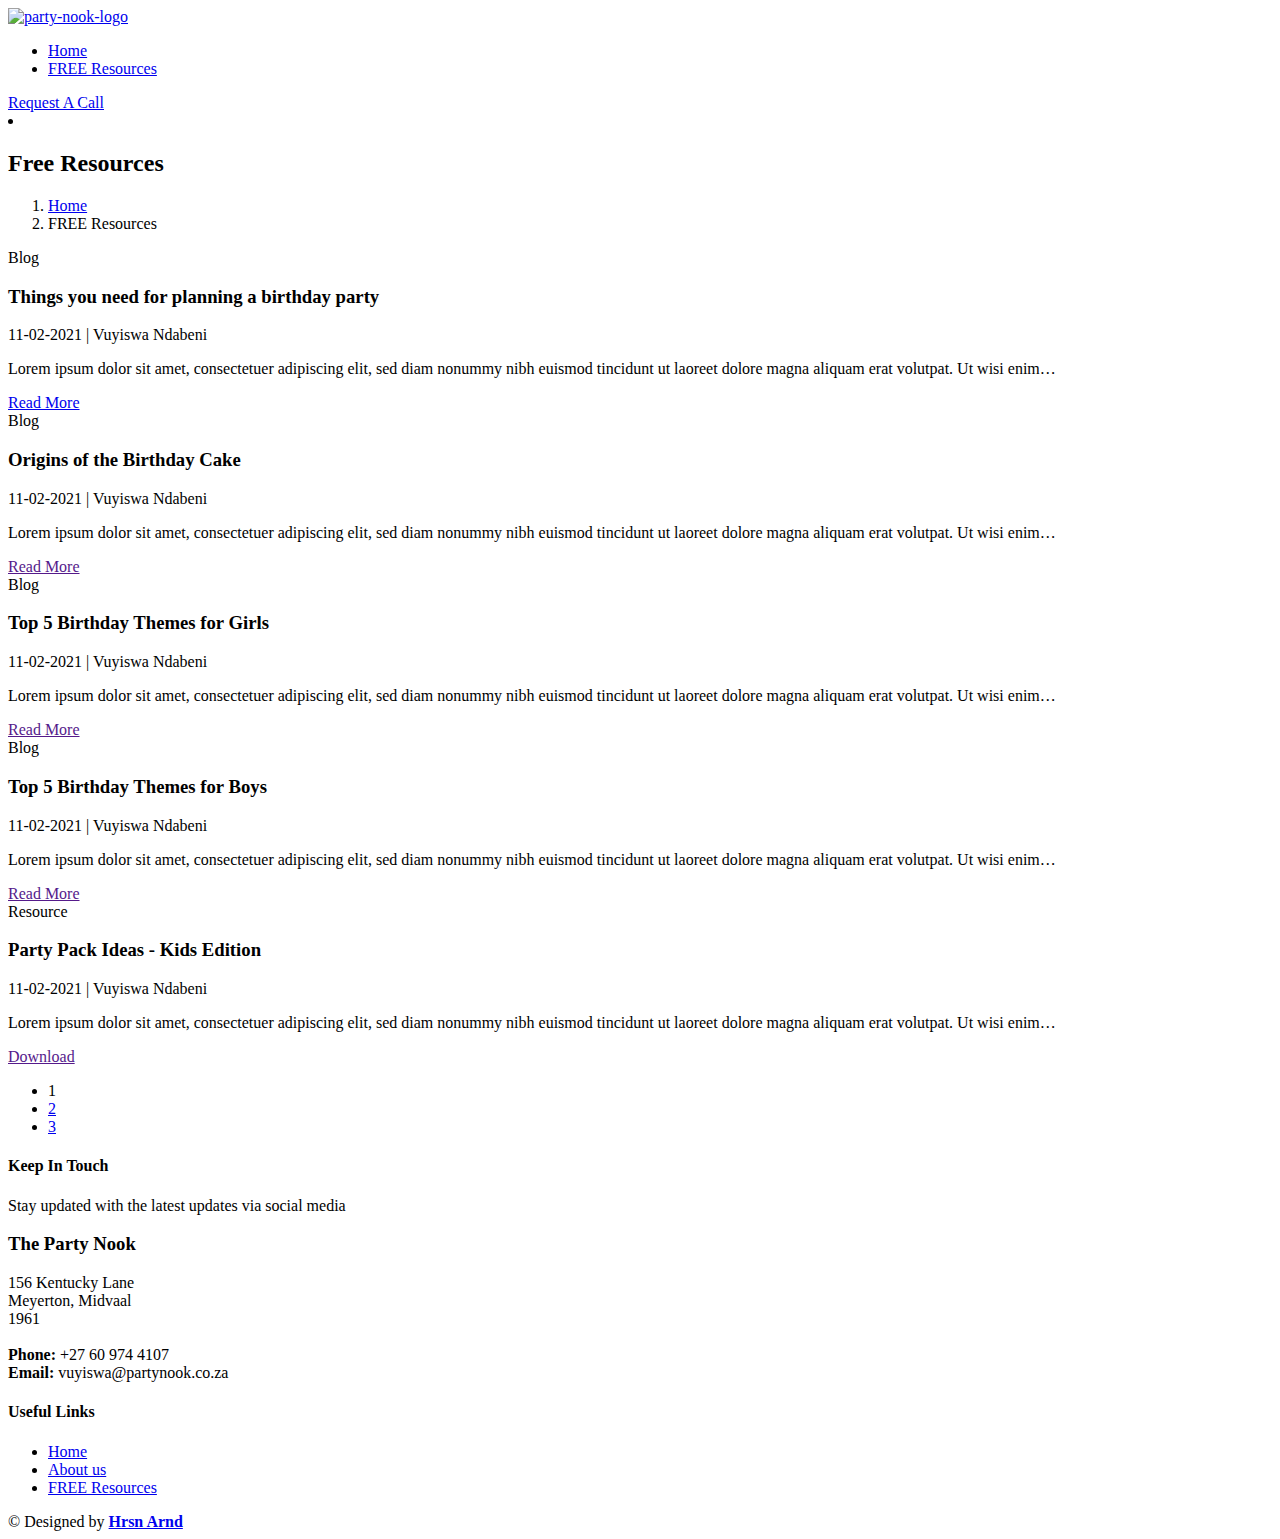
==== free-resources.html @ ce82c3cd "Add files via upload" ====
<!DOCTYPE html>
<html lang="en">

<head>
  <meta charset="utf-8">
  <meta content="width=device-width, initial-scale=1.0" name="viewport">

  <title>The Party Nook- FREE Resources</title>
  <meta name="description" content="Party planning that turns those special events into fun, beautiful and unforgettable memories">

  <!-- Favicons -->
  <link href="assets/img/favicon.ico" rel="icon">
  <link href="assets/img/apple-touch-icon.png" rel="apple-touch-icon">

  <!-- Google Fonts -->
  <link rel="preconnect" href="https://fonts.gstatic.com">
  <link href="https://fonts.googleapis.com/css2?family=Josefin+Sans:wght@400;500;700&family=Dancing+Script:wght@700&family=Pacifico:wght@400&family=Roboto:wght@500;700&display=swap" rel="stylesheet">
  <!-- Vendor CSS Files -->
  <link href="assets/vendor/bootstrap/css/bootstrap.min.css" rel="stylesheet">
  <link href="assets/vendor/icofont/icofont.min.css" rel="stylesheet">
  <link href="assets/vendor/boxicons/css/boxicons.min.css" rel="stylesheet">
  <link href="assets/vendor/remixicon/remixicon.css" rel="stylesheet">
  <link href="assets/vendor/venobox/venobox.css" rel="stylesheet">
  <link href="assets/vendor/owl.carousel/assets/owl.carousel.min.css" rel="stylesheet">
  <link href="assets/vendor/aos/aos.css" rel="stylesheet">

  <!-- Main CSS File -->
  <link href="assets/css/style.css" rel="stylesheet">
  <link href="assets/css/free-resources.css" rel="stylesheet">

  <!-- =======================================================
  * Author: Hrsn Arnd - Marketing Agency
  * Author site: https://hrsnarnd.co.za
  ======================================================== -->
</head>

<body>

  <!-- ======= Header ======= -->
  <header id="header" class="fixed-top ">
    <div class="container d-flex align-items-center">

      <!-- Logo -->
      <a href="free-resources.html" class="logo mr-auto"><img src="assets/img/logo.png" alt="party-nook-logo" class="img-fluid"></a>

      <nav class="nav-menu d-none d-lg-block">
        <ul>
          <li class="active"><a href="free-resources.html">Home</a></li>
          <li><a href="#about">FREE Resources</a></li>
          <!-- <li><a href="#portfolio">Portfolio</a></li> -->

        </ul>
      </nav><!-- .nav-menu -->

      <a href="#contact" class="get-started-btn scrollto">Request A Call</a>

    </div>
  </header><!-- End Header -->

  <main id="main" style="display: inline list-item">

    <!-- ======= Breadcrumbs ======= -->
    <section id="breadcrumbs" class="breadcrumbs">
      <div class="container">

        <h2>Free Resources</h2>
        <ol>
          <li><a href="index.html">Home</a></li>
          <li>FREE Resources</li>
        </ol>

      </div>
    </section><!-- End Breadcrumbs -->

    <section class="inner-page">

      <div class="container">

        <div class="row">

          <article class="post col-10 col-lg-9 p-3 p-lg-5" data-aos="zoom-in" data-aos-delay="100">
            <span class="label col-8">Blog</span>
            <div class="post-header col-lg-8">
              <div class="post-title">
                <h3>Things you need for planning a birthday party</h3>
              </div>
              <div class="post-meta">
                <span class="post-date">11-02-2021</span>
                |
                <span class="post-author">Vuyiswa Ndabeni</span>
              </div>
            </div>
            <div class="post-snippet mt-3 col-lg-10">
              <p>Lorem ipsum dolor sit amet, consectetuer adipiscing elit, sed diam nonummy nibh euismod tincidunt ut laoreet dolore magna aliquam erat volutpat. Ut wisi enim…</p>
            </div>
            <div class="col-lg-5 mt-5 read-more-btn-container">
              <a class="read-more-btn align-middle" href="blog.html">Read More</a>
            </div>
          </article>

          <article class="post col-10 col-lg-9 p-3 p-lg-5 mt-5" data-aos="zoom-in" data-aos-delay="100">
            <span class="label col-8">Blog</span>
            <div class="post-header col-lg-8">
              <div class="post-title">
                <h3>Origins of the Birthday Cake</h3>
              </div>
              <div class="post-meta">
                <span class="post-date">11-02-2021</span>
                |
                <span class="post-author">Vuyiswa Ndabeni</span>
              </div>
            </div>
            <div class="post-snippet mt-3 col-lg-10">
              <p>Lorem ipsum dolor sit amet, consectetuer adipiscing elit, sed diam nonummy nibh euismod tincidunt ut laoreet dolore magna aliquam erat volutpat. Ut wisi enim…</p>
            </div>
            <div class="col-lg-5 mt-5 read-more-btn-container">
              <a class="read-more-btn align-middle" href="">Read More</a>
            </div>
          </article>

          <article class="post col-10 col-lg-9 p-3 p-lg-5 mt-5" data-aos="zoom-in" data-aos-delay="100">
            <span class="label col-8">Blog</span>
            <div class="post-header col-lg-8">
              <div class="post-title">
                <h3>Top 5 Birthday Themes for Girls</h3>
              </div>
              <div class="post-meta">
                <span class="post-date">11-02-2021</span>
                |
                <span class="post-author">Vuyiswa Ndabeni</span>
              </div>
            </div>
            <div class="post-snippet mt-3 col-lg-10">
              <p>Lorem ipsum dolor sit amet, consectetuer adipiscing elit, sed diam nonummy nibh euismod tincidunt ut laoreet dolore magna aliquam erat volutpat. Ut wisi enim…</p>
            </div>
            <div class="col-lg-5 mt-5 read-more-btn-container">
              <a class="read-more-btn align-middle" href="">Read More</a>
            </div>
          </article>

          <article class="post col-10 col-lg-9 p-3 p-lg-5 mt-5" data-aos="zoom-in" data-aos-delay="100">
            <span class="label col-8">Blog</span>
            <div class="post-header col-lg-8">
              <div class="post-title">
                <h3>Top 5 Birthday Themes for Boys</h3>
              </div>
              <div class="post-meta">
                <span class="post-date">11-02-2021</span>
                |
                <span class="post-author">Vuyiswa Ndabeni</span>
              </div>
            </div>
            <div class="post-snippet mt-3 col-lg-10">
              <p>Lorem ipsum dolor sit amet, consectetuer adipiscing elit, sed diam nonummy nibh euismod tincidunt ut laoreet dolore magna aliquam erat volutpat. Ut wisi enim…</p>
            </div>
            <div class="col-lg-5 mt-5 read-more-btn-container">
              <a class="read-more-btn align-middle" href="">Read More</a>
            </div>
          </article>

          <article class="post col-10 col-lg-9 p-3 p-lg-5 mt-5" data-aos="zoom-in" data-aos-delay="100">
            <span class="label col-8">Resource</span>
            <div class="post-header col-lg-8">
              <div class="post-title">
                <h3>Party Pack Ideas - Kids Edition</h3>
              </div>
              <div class="post-meta">
                <span class="post-date">11-02-2021</span>
                |
                <span class="post-author">Vuyiswa Ndabeni</span>
              </div>
            </div>
            <div class="post-snippet mt-3 col-lg-10">
              <p>Lorem ipsum dolor sit amet, consectetuer adipiscing elit, sed diam nonummy nibh euismod tincidunt ut laoreet dolore magna aliquam erat volutpat. Ut wisi enim…</p>
            </div>
            <div class="col-lg-5 mt-5 read-more-btn-container">
              <a class="read-more-btn align-middle" href="">Download</a>
            </div>
          </article>

          <div class="col-10 col-lg-9 p-3 p-lg-5 mt-5">
            <nav aria-label="Page Navigation">
              <ul class="pagination pagination-lg justify-content-center">
                <li class="page-item active" aria-current="page">
                  <span class="page-link">1</span>
                </li>
                <li class="page-item"><a class="page-link" href="#">2</a></li>
                <li class="page-item"><a class="page-link" href="#">3</a></li>
              </ul>
            </nav>
          </div>

        </div>

      </div>

    </section>

  </main><!-- End #main -->

  <!-- ======= Footer ======= -->
  <footer id="footer">

    <div class="footer-social-links">
      <div class="container">
        <div class="row justify-content-center">
          <div class="col-lg-6">
            <h4>Keep In Touch</h4>
            <p>Stay updated with the latest updates via social media</p>
            <div class="social-links mt-3">
              <a href="#" class="facebook"><i class="bx bxl-facebook"></i></a>
              <a href="#" class="instagram"><i class="bx bxl-instagram"></i></a>
            </div>
          </div>
        </div>
      </div>
    </div>

    <div class="footer-top">
      <div class="container">
        <div class="row">

          <div class="col-lg-3 col-md-6 footer-contact">
            <h3>The Party Nook</h3>
            <p>
              156 Kentucky Lane<br>
              Meyerton, Midvaal<br>
              1961 <br><br>
              <strong>Phone:</strong> +27 60 974 4107<br>
              <strong>Email:</strong> vuyiswa@partynook.co.za<br>
            </p>
          </div>

          <div class="col-lg-3 col-md-6 footer-links">
            <h4>Useful Links</h4>
            <ul>
              <li><i class="bx bx-chevron-right"></i> <a href="#">Home</a></li>
              <li><i class="bx bx-chevron-right"></i> <a href="#">About us</a></li>
              <li><i class="bx bx-chevron-right"></i> <a href="#">FREE Resources</a></li>
            </ul>
          </div>

        </div>
      </div>
    </div>

    <div class="container footer-bottom clearfix">
      <div class="copyright">
        &copy; Designed by <strong><a href="https://hrsnarnd.co.za/">Hrsn Arnd</a></strong>
      </div>
    </div>
  </footer><!-- End Footer -->

  <a href="#" class="back-to-top"><i class="ri-arrow-up-line"></i></a>
  <div id="preloader"></div>

  <!-- Vendor JS Files -->
  <script src="assets/vendor/jquery/jquery.min.js"></script>
  <script src="assets/vendor/bootstrap/js/bootstrap.bundle.min.js"></script>
  <script src="assets/vendor/jquery.easing/jquery.easing.min.js"></script>
  <script src="assets/vendor/php-email-form/validate.js"></script>
  <script src="assets/vendor/waypoints/jquery.waypoints.min.js"></script>
  <script src="assets/vendor/isotope-layout/isotope.pkgd.min.js"></script>
  <script src="assets/vendor/venobox/venobox.min.js"></script>
  <script src="assets/vendor/owl.carousel/owl.carousel.min.js"></script>
  <script src="assets/vendor/aos/aos.js"></script>

  <!-- Template Main JS File -->
  <script src="assets/js/main.js"></script>

</body>

</html>
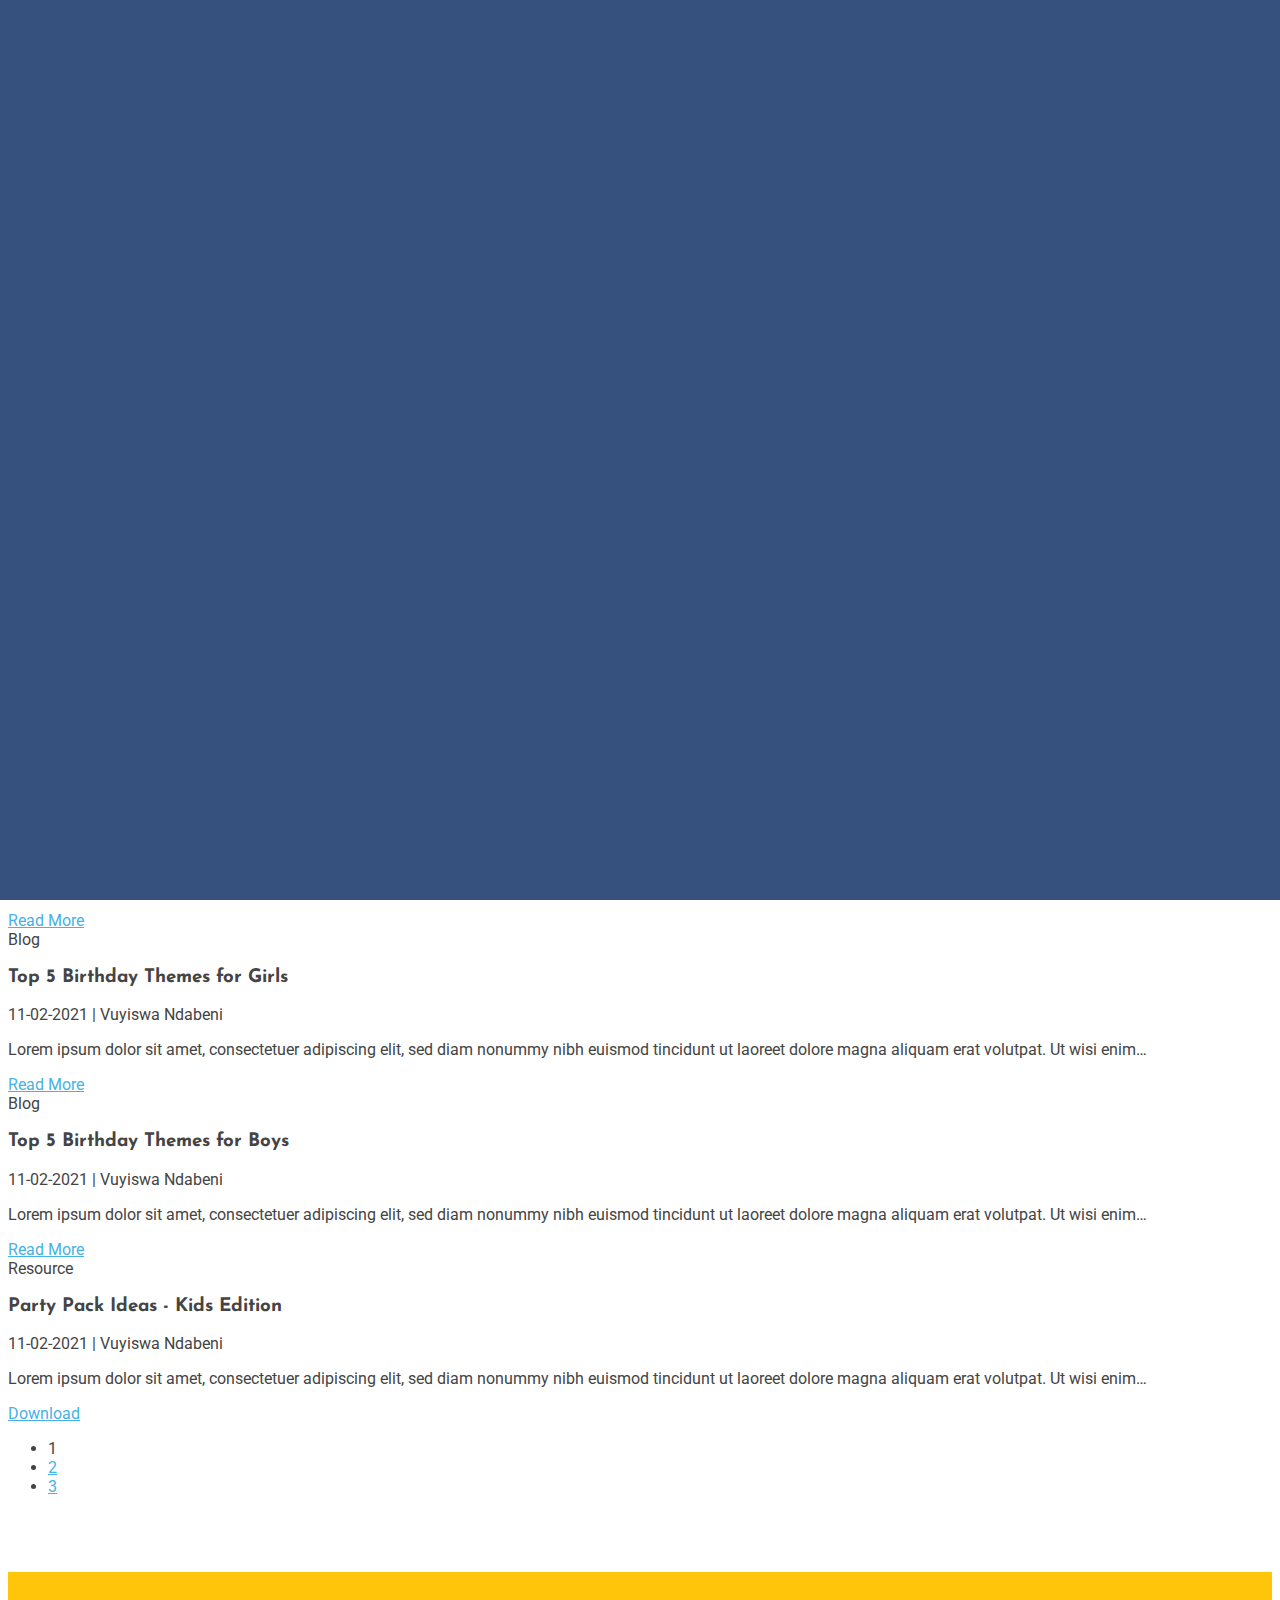
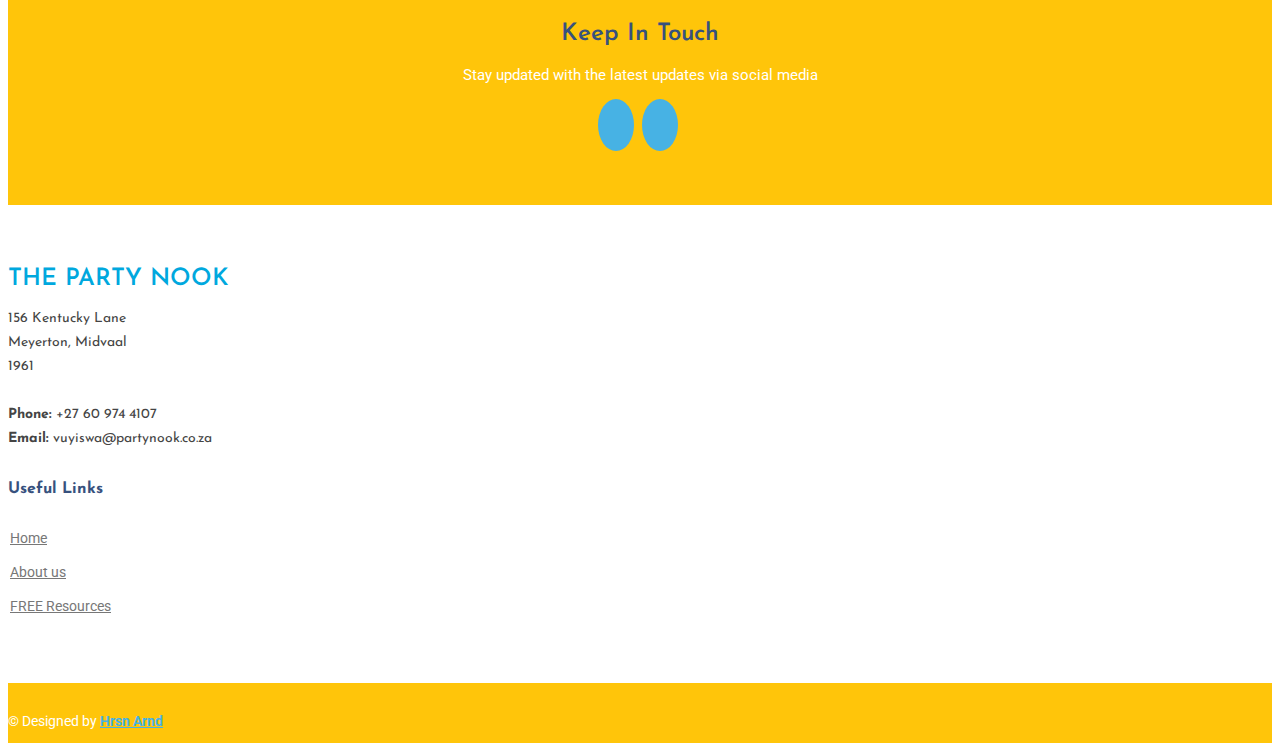
==== commit 2999a664: "Update free-resources.html" ====
--- a/free-resources.html
+++ b/free-resources.html
@@ -52,7 +52,7 @@
         </ul>
       </nav><!-- .nav-menu -->
 
-      <a href="#contact" class="get-started-btn scrollto">Request A Call</a>
+      <a href="#contact" class="request-call-btn scrollto">Request A Call</a>
 
     </div>
   </header><!-- End Header -->
--- a/assets/css/style.css
+++ b/assets/css/style.css
@@ -0,0 +1,1432 @@
+/**
+* Template Name: Arsha - v2.3.1
+* Template URL: https://bootstrapmade.com/arsha-free-bootstrap-html-template-corporate/
+* Author: BootstrapMade.com
+* License: https://bootstrapmade.com/license/
+*/
+
+/*--------------------------------------------------------------
+# General
+--------------------------------------------------------------*/
+body {
+  font-family: "Roboto", sans-serif;
+  color: #444444;
+}
+
+a {
+  color: #47b2e4;
+}
+
+a:hover {
+  color: #73c5eb;
+  text-decoration: none;
+}
+
+h1, h2, h3, h4, h5, h6 {
+  font-family: "Josefin Sans", sans-serif;
+}
+
+/*--------------------------------------------------------------
+# Preloader
+--------------------------------------------------------------*/
+#preloader {
+  position: fixed;
+  top: 0;
+  left: 0;
+  right: 0;
+  bottom: 0;
+  z-index: 9999;
+  overflow: hidden;
+  background: #37517e;
+}
+
+#preloader:before {
+  content: URL("../img/preloader-logo.png");
+  position: fixed;
+  top: calc(50% - 30px);
+  left: calc(50% - 30px);
+  border: 6px solid #37517e;
+  border-radius: 50%;
+  width: 60px;
+  height: 60px;
+  -webkit-animation: animate-preloader 1s linear infinite;
+  animation: animate-preloader 1s linear infinite;
+}
+
+@-webkit-keyframes animate-preloader {
+  0% {
+    transform: rotate(0deg);
+  }
+  100% {
+    transform: rotate(360deg);
+  }
+}
+
+@keyframes animate-preloader {
+  0% {
+    transform: rotate(0deg);
+  }
+  100% {
+    transform: rotate(360deg);
+  }
+}
+
+/*--------------------------------------------------------------
+# Back to top button
+--------------------------------------------------------------*/
+.back-to-top {
+  position: fixed;
+  display: none;
+  right: 15px;
+  bottom: 15px;
+  z-index: 99999;
+}
+
+.back-to-top i {
+  display: flex;
+  align-items: center;
+  justify-content: center;
+  font-size: 24px;
+  width: 40px;
+  height: 40px;
+  border-radius: 50px;
+  background: #47b2e4;
+  color: #fff;
+  transition: all 0.4s;
+}
+
+.back-to-top i:hover {
+  background: #209dd8;
+  color: #fff;
+}
+
+/*--------------------------------------------------------------
+# Header
+--------------------------------------------------------------*/
+#header {
+  transition: all 0.5s;
+  z-index: 997;
+  padding: 15px 0;
+  background: rgba(255, 255, 255, 0.9);
+}
+
+#header.header-scrolled, #header.header-inner-pages {
+  background: rgba(255, 255, 255, 0.9);
+}
+
+#header .logo {
+  font-size: 30px;
+  margin: 0;
+  padding: 0;
+  line-height: 1;
+  font-weight: 500;
+  letter-spacing: 2px;
+  text-transform: uppercase;
+}
+
+#header .logo a {
+  color: #fff;
+}
+
+#header .logo img {
+  max-height: 60px;
+}
+
+/*--------------------------------------------------------------
+# Navigation Menu
+--------------------------------------------------------------*/
+/* Desktop Navigation */
+.nav-menu ul {
+  margin: 0;
+  padding: 0;
+  list-style: none;
+}
+
+.nav-menu > ul {
+  display: flex;
+}
+
+.nav-menu > ul > li {
+  position: relative;
+  white-space: nowrap;
+  padding: 10px 0 10px 28px;
+}
+
+.nav-menu a {
+  display: block;
+  position: relative;
+  color: #EB148D;
+  transition: 0.3s;
+  font-size: 15px;
+  letter-spacing: 0.5px;
+  font-weight: 500;
+  font-family: "Roboto", sans-serif;
+}
+
+.nav-menu a:hover, .nav-menu .active > a, .nav-menu li:hover > a {
+  color: #47b2e4;
+}
+
+.nav-menu .drop-down ul {
+  border-radius: 8px;
+  display: block;
+  position: absolute;
+  left: 14px;
+  top: calc(100% + 30px);
+  z-index: 99;
+  opacity: 0;
+  visibility: hidden;
+  padding: 10px 0;
+  background: #fff;
+  box-shadow: 0px 0px 30px rgba(127, 137, 161, 0.25);
+  transition: 0.3s;
+}
+
+.nav-menu .drop-down:hover > ul {
+  opacity: 1;
+  top: 100%;
+  visibility: visible;
+}
+
+.nav-menu .drop-down li {
+  min-width: 180px;
+  position: relative;
+}
+
+.nav-menu .drop-down ul a {
+  padding: 10px 20px;
+  font-size: 14px;
+  font-weight: 500;
+  text-transform: none;
+  color: #0c3c53;
+}
+
+.nav-menu .drop-down ul a:hover, .nav-menu .drop-down ul .active > a, .nav-menu .drop-down ul li:hover > a {
+  color: #47b2e4;
+}
+
+.nav-menu .drop-down > a:after {
+  content: "\ea99";
+  font-family: IcoFont;
+  padding-left: 5px;
+}
+
+.nav-menu .drop-down .drop-down ul {
+  top: 0;
+  left: calc(100% - 30px);
+}
+
+.nav-menu .drop-down .drop-down:hover > ul {
+  opacity: 1;
+  top: 0;
+  left: 100%;
+}
+
+.nav-menu .drop-down .drop-down > a {
+  padding-right: 35px;
+}
+
+.nav-menu .drop-down .drop-down > a:after {
+  content: "\eaa0";
+  font-family: IcoFont;
+  position: absolute;
+  right: 15px;
+}
+
+@media (max-width: 1366px) {
+  .nav-menu .drop-down .drop-down ul {
+    left: -90%;
+  }
+  .nav-menu .drop-down .drop-down:hover > ul {
+    left: -100%;
+  }
+  .nav-menu .drop-down .drop-down > a:after {
+    content: "\ea9d";
+  }
+}
+
+/* Request A Call Button */
+.request-call-btn {
+  margin-left: 25px;
+  color: #EB148D;
+  border-radius: 50px;
+  padding: 6px 25px 7px 25px;
+  white-space: nowrap;
+  transition: 0.3s;
+  font-size: 14px;
+  display: inline-block;
+  border: 2px solid #00A8DE;
+  font-weight: 700;
+}
+
+.request-call-btn:hover {
+  background: #00A8DE;
+  color: #fff;
+}
+
+@media (max-width: 768px) {
+  .request-call-btn {
+    margin: 0 48px 0 0;
+    padding: 6px 20px 7px 20px;
+  }
+}
+
+/* Mobile Navigation */
+.mobile-nav-toggle {
+  position: fixed;
+  top: 20px;
+  right: 15px;
+  z-index: 9998;
+  border: 0;
+  background: none;
+  font-size: 24px;
+  transition: all 0.4s;
+  outline: none !important;
+  line-height: 1;
+  cursor: pointer;
+  text-align: right;
+}
+
+.mobile-nav-toggle i {
+  color: #fff;
+}
+
+.mobile-nav {
+  position: fixed;
+  top: 55px;
+  right: 15px;
+  bottom: 15px;
+  left: 15px;
+  z-index: 9999;
+  overflow-y: auto;
+  background: #fff;
+  transition: ease-in-out 0.2s;
+  opacity: 0;
+  visibility: hidden;
+  border-radius: 10px;
+  padding: 10px 0;
+}
+
+.mobile-nav * {
+  margin: 0;
+  padding: 0;
+  list-style: none;
+}
+
+.mobile-nav a {
+  display: block;
+  position: relative;
+  color: #37517e;
+  padding: 10px 20px;
+  font-weight: 500;
+  outline: none;
+}
+
+.mobile-nav a:hover, .mobile-nav .active > a, .mobile-nav li:hover > a {
+  color: #47b2e4;
+  text-decoration: none;
+}
+
+.mobile-nav .drop-down > a:after {
+  content: "\ea99";
+  font-family: IcoFont;
+  padding-left: 10px;
+  position: absolute;
+  right: 15px;
+}
+
+.mobile-nav .active.drop-down > a:after {
+  content: "\eaa1";
+}
+
+.mobile-nav .drop-down > a {
+  padding-right: 35px;
+}
+
+.mobile-nav .drop-down ul {
+  display: none;
+  overflow: hidden;
+}
+
+.mobile-nav .drop-down li {
+  padding-left: 20px;
+}
+
+.mobile-nav-overly {
+  width: 100%;
+  height: 100%;
+  z-index: 9997;
+  top: 0;
+  left: 0;
+  position: fixed;
+  background: rgba(40, 58, 90, 0.6);
+  overflow: hidden;
+  display: none;
+  transition: ease-in-out 0.2s;
+}
+
+.mobile-nav-active {
+  overflow: hidden;
+}
+
+.mobile-nav-active .mobile-nav {
+  opacity: 1;
+  visibility: visible;
+}
+
+.mobile-nav-active .mobile-nav-toggle i {
+  color: #fff;
+}
+
+/*--------------------------------------------------------------
+# Hero Section
+--------------------------------------------------------------*/
+#hero {
+  width: 100%;
+  height: 80vh;
+  background: #ffc0cb;
+}
+
+#hero .container {
+  padding-top: 72px;
+}
+
+#hero h1 {
+  margin: 0 0 10px 0;
+  font-size: 48px;
+  font-weight: 700;
+  line-height: 56px;
+  color: #fff;
+}
+
+#hero h2, #hero h5 {
+  color: rgba(255, 255, 255, 0.7);
+  margin-bottom: 50px;
+  font-size: 24px;
+}
+
+#hero .btn-get-started {
+  font-family: "Josefin Sans", sans-serif;
+  font-weight: 700;
+  font-size: 16px;
+  letter-spacing: 1px;
+  display: inline-block;
+  padding: 10px 28px 11px 28px;
+  border-radius: 50px;
+  transition: 0.5s;
+  margin: 10px 0 0 0;
+  color: #fff;
+  background: #25D366;
+}
+
+#hero .btn-get-started:hover {
+  background: #209dd8;
+}
+
+#hero .btn-get-started span, #hero .btn-get-started i {
+  vertical-align: middle;
+}
+
+#hero .btn-get-started span {
+  font-size: small;
+  text-transform: uppercase;
+}
+
+#hero .btn-watch-video {
+  font-size: 16px;
+  display: inline-block;
+  padding: 10px 0 8px 40px;
+  transition: 0.5s;
+  margin: 10px 0 0 25px;
+  color: #fff;
+  position: relative;
+}
+
+#hero .btn-watch-video i {
+  color: #fff;
+  font-size: 32px;
+  position: absolute;
+  left: 0;
+  top: 7px;
+  transition: 0.3s;
+}
+
+#hero .btn-watch-video:hover i {
+  color: #47b2e4;
+}
+
+#hero .animated {
+  animation: up-down 2s ease-in-out infinite alternate-reverse both;
+}
+
+@media (max-width: 991px) {
+  #hero {
+    height: 100vh;
+    text-align: center;
+  }
+  #hero .animated {
+    -webkit-animation: none;
+    animation: none;
+  }
+  #hero .hero-img {
+    text-align: center;
+  }
+  #hero .hero-img img {
+    width: 50%;
+  }
+}
+
+@media (max-width: 768px) {
+  #hero h1 {
+    font-size: 28px;
+    line-height: 36px;
+  }
+  #hero h2 {
+    font-size: 18px;
+    line-height: 24px;
+    margin-bottom: 30px;
+  }
+  #hero .hero-img img {
+    width: 70%;
+  }
+}
+
+@media (max-width: 575px) {
+  #hero .hero-img img {
+    width: 80%;
+  }
+  #hero .btn-get-started {
+    font-size: 16px;
+    padding: 10px 24px 11px 24px;
+  }
+  #hero .btn-watch-video {
+    font-size: 16px;
+    padding: 10px 0 8px 40px;
+    margin-left: 20px;
+  }
+  #hero .btn-watch-video i {
+    font-size: 32px;
+    top: 7px;
+  }
+}
+
+@-webkit-keyframes up-down {
+  0% {
+    transform: translateY(10px);
+  }
+  100% {
+    transform: translateY(-10px);
+  }
+}
+
+@keyframes up-down {
+  0% {
+    transform: translateY(10px);
+  }
+  100% {
+    transform: translateY(-10px);
+  }
+}
+
+/*--------------------------------------------------------------
+# Sections General
+--------------------------------------------------------------*/
+section {
+  padding: 60px 0;
+  overflow: hidden;
+}
+
+.section-bg {
+  background-color: #FFC50A;
+}
+
+.section-bg .section-title h2 {
+  color: #FFFFFF;
+}
+
+.section-title {
+  text-align: center;
+  padding-bottom: 30px;
+}
+
+.section-title h2 {
+  font-size: 32px;
+  font-weight: bold;
+  text-transform: uppercase;
+  margin-bottom: 20px;
+  padding-bottom: 20px;
+  position: relative;
+  color: #00A8DE;
+}
+
+.section-title h2::before {
+  content: '';
+  position: absolute;
+  display: block;
+  width: 120px;
+  height: 1px;
+  background: #ddd;
+  bottom: 1px;
+  left: calc(50% - 60px);
+}
+
+.section-title h2::after {
+  content: '';
+  position: absolute;
+  display: block;
+  width: 40px;
+  height: 3px;
+  background: #EB148D;
+  bottom: 0;
+  left: calc(50% - 20px);
+}
+
+.section-title p {
+  margin-bottom: 0;
+}
+
+/*--------------------------------------------------------------
+# Benefits
+--------------------------------------------------------------*/
+.benefits .benefit {
+  position: relative;
+  padding: 30px;
+  transition: 0.5s;
+}
+
+.benefits .benefit .pic {
+  overflow: hidden;
+  width: 180px;
+  border-radius: 50%;
+}
+
+.benefits .benefit .pic img {
+  transition: ease-in-out 0.3s;
+}
+
+.benefits .benefit:hover {
+  transform: translateY(-10px);
+}
+
+.benefits .benefit h4 {
+  font-family: "Pacifico";
+  font-weight: 400;
+  margin-bottom: 5px;
+  font-size: 20px;
+  color: #37517e;
+}
+
+.benefits .benefit span {
+  display: block;
+  font-size: 15px;
+  padding-bottom: 10px;
+  position: relative;
+  font-weight: 500;
+}
+
+.benefits .benefit span::after {
+  content: '';
+  position: absolute;
+  display: block;
+  width: 50px;
+  height: 1px;
+  background: #cbd6e9;
+  bottom: 0;
+  left: 0;
+}
+
+.benefits .benefit p {
+  margin: 10px 0 0 0;
+  font-size: 14px;
+}
+
+.benefits .benefit .social {
+  margin-top: 12px;
+  display: flex;
+  align-items: center;
+  justify-content: flex-start;
+}
+
+.benefits .benefit .social a {
+  transition: ease-in-out 0.3s;
+  display: flex;
+  align-items: center;
+  justify-content: center;
+  border-radius: 50px;
+  width: 32px;
+  height: 32px;
+  background: #eff2f8;
+}
+
+.benefits .benefit .social a i {
+  color: #37517e;
+  font-size: 16px;
+  margin: 0 2px;
+}
+
+.benefits .benefit .social a:hover {
+  background: #47b2e4;
+}
+
+.benefits .benefit .social a:hover i {
+  color: #fff;
+}
+
+.benefits .benefit .social a + a {
+  margin-left: 8px;
+}
+
+/*--------------------------------------------------------------
+# Services
+--------------------------------------------------------------*/
+.services .content {
+  padding: 60px 100px 0 100px;
+}
+
+.services .content h3 {
+  font-weight: 400;
+  font-size: 34px;
+  color: #37517e;
+}
+
+.services .content h4 {
+  font-size: 20px;
+  font-weight: 700;
+  margin-top: 5px;
+}
+
+.services .content p {
+  font-size: 15px;
+  color: #848484;
+}
+
+/* Start Planning Button */
+.start-planning-btn {
+  margin-left: 25px;
+  color: #EB148D;
+  border-radius: 50px;
+  padding: 6px 25px 7px 25px;
+  white-space: nowrap;
+  transition: 0.3s;
+  font-size: 14px;
+  display: inline-block;
+  border: 2px solid #00A8DE;
+  font-weight: 700;
+}
+
+.start-planning-btn:hover {
+  background: #00A8DE;
+  color: #fff;
+}
+
+@media (max-width: 768px) {
+  .start-planning-btn {
+    margin: 0 48px 0 0;
+    padding: 6px 20px 7px 20px;
+  }
+}
+
+#services .btn-start-planning {
+  font-family: "Josefin Sans", sans-serif;
+  font-weight: 700;
+  font-size: 16px;
+  letter-spacing: 1px;
+  display: inline-block;
+  padding: 10px 28px 11px 28px;
+  border-radius: 50px;
+  transition: 0.5s;
+  margin: 10px 0 0 0;
+  color: #fff;
+  background: #25D366;
+}
+
+#services .btn-start-planning:hover {
+  background: #209dd8;
+}
+
+#services .btn-start-planning span, #services .btn-start-planning i {
+  vertical-align: middle;
+}
+
+#services .btn-start-planning span {
+  font-size: small;
+  text-transform: uppercase;
+}
+
+.services .icon-box {
+  padding: 50px 30px;
+  transition: all ease-in-out 0.4s;
+  background: #fff;
+  text-align: center;
+  border-radius: 5px;
+}
+
+.services .icon-box .icon {
+  margin-bottom: 10px;
+}
+
+.services .icon-box .icon img {
+  transition: 0.3s;
+  max-width: 50px;
+}
+
+.services .icon-box h4 {
+  font-weight: 500;
+  margin-top: 15px;
+  font-size: 22px;
+}
+
+.services .icon-box h4 a {
+  color: #37517e;
+  transition: ease-in-out 0.3s;
+}
+
+.services .icon-box p {
+  line-height: 24px;
+  font-size: 14px;
+  margin-bottom: 0;
+}
+
+.services .icon-box:hover {
+  transform: translateY(-10px);
+}
+
+.services .icon-box:hover h4 a {
+  color: #47b2e4;
+}
+
+@media (max-width: 1024px) {
+  .services .content, .services .icon-box {
+    padding-left: 0;
+    padding-right: 0;
+  }
+}
+
+@media (max-width: 992px) {
+  .services .img {
+    min-height: 400px;
+  }
+  .services .content {
+    padding-top: 30px;
+  }
+  .services .icon-box {
+    padding-bottom: 30px;
+  }
+}
+
+/*--------------------------------------------------------------
+# The Process
+--------------------------------------------------------------*/
+.process .icon-box {
+  padding: 50px 30px;
+  transition: all ease-in-out 0.4s;
+  background: #fff;
+  text-align: center;
+  border-radius: 5px;
+}
+
+.process .icon-box h4 {
+  font-weight: 500;
+  margin-top: 15px;
+  font-size: 48px;
+  color: #EB148D;
+}
+
+.process .icon-box h4 a {
+  color: #37517e;
+  transition: ease-in-out 0.3s;
+}
+
+.process .icon-box p {
+  line-height: 24px;
+  font-size: 18px;
+  margin-bottom: 0;
+  font-family: "Pacifico";
+  color: #37517e;
+  letter-spacing: 1.1px;
+}
+
+.process .icon-box:hover {
+  transform: translateY(-10px);
+}
+
+.process .icon-box:hover h4 a {
+  color: #47b2e4;
+}
+
+@media (max-width: 1024px) {
+  .process .icon-box {
+    padding-left: 0;
+    padding-right: 0;
+  }
+}
+
+@media (max-width: 992px) {
+  .process .icon-box {
+    padding-bottom: 30px;
+  }
+}
+
+/*--------------------------------------------------------------
+# Cta
+--------------------------------------------------------------*/
+.cta {
+  background: linear-gradient(rgba(0, 168, 222, 0.9), rgba(0, 168, 222, 0.9)), url("../img/cta-bg.jpg") fixed center center;
+  background-size: cover;
+  padding: 120px 0;
+}
+
+.cta h3 {
+  color: #fff;
+  font-size: 28px;
+  font-weight: 700;
+}
+
+.cta p {
+  color: #fff;
+}
+
+.cta .cta-btn {
+  font-family: "Josefin Sans", sans-serif;
+  font-weight: 700;
+  font-size: 16px;
+  letter-spacing: 1px;
+  display: inline-block;
+  padding: 12px 20px;
+  border-radius: 50px;
+  transition: 0.5s;
+  margin: 10px;
+  border: 2px solid #25D366;
+  color: #fff;
+  background: #25D366;
+}
+
+.cta .cta-btn:hover {
+  background: #075E54;
+  border: 2px solid #075E54;
+}
+
+@media (max-width: 1024px) {
+  .cta {
+    background-attachment: scroll;
+  }
+}
+
+@media (min-width: 769px) {
+  .cta .cta-btn-container {
+    display: flex;
+    align-items: center;
+    justify-content: flex-end;
+  }
+}
+
+/*--------------------------------------------------------------
+# Packages
+--------------------------------------------------------------*/
+.packages .row {
+  padding-top: 40px;
+}
+
+.packages .box {
+  padding: 60px 40px;
+  box-shadow: 0 3px 20px -2px rgba(20, 45, 100, 0.1);
+  background: #fff;
+  height: 100%;
+  border-top: 4px solid #fff;
+  border-radius: 5px;
+}
+
+.packages h3 {
+  font-weight: 500;
+  margin-bottom: 15px;
+  font-size: 20px;
+  color: #37517e;
+}
+
+.packages h4 {
+  font-size: 48px;
+  color: #37517e;
+  font-weight: 400;
+  font-family: "Josefin Sans", sans-serif;
+  margin-bottom: 25px;
+}
+
+.packages h4 sup {
+  font-size: 28px;
+}
+
+.packages h4 span {
+  color: #47b2e4;
+  font-size: 18px;
+  display: block;
+}
+
+.packages ul {
+  padding: 20px 0;
+  list-style: none;
+  color: #999;
+  text-align: left;
+  line-height: 20px;
+}
+
+.packages ul li {
+  padding: 10px 0 10px 30px;
+  position: relative;
+}
+
+.packages ul i {
+  color: #28a745;
+  font-size: 24px;
+  position: absolute;
+  left: 0;
+  top: 6px;
+}
+
+.packages ul .na {
+  color: #ccc;
+}
+
+.packages ul .na i {
+  color: #ccc;
+}
+
+.packages ul .na span {
+  text-decoration: line-through;
+}
+
+.packages .buy-btn {
+  display: inline-block;
+  padding: 12px 25px;
+  border-radius: 50px;
+  color: #47b2e4;
+  transition: none;
+  font-size: 16px;
+  font-weight: 700;
+  font-family: "Josefin Sans", sans-serif;
+  transition: 0.3s;
+  border: 1px solid #47b2e4;
+  text-align: center;
+}
+
+.packages .buy-btn:hover {
+  background: #47b2e4;
+  color: #fff;
+}
+
+.packages .featured {
+  border-top-color: #47b2e4;
+}
+
+.packages .buy-btn.filled {
+  background: #47b2e4;
+  color: #fff;
+}
+
+.packages .featured .buy-btn:hover {
+  background: #23a3df;
+}
+
+@media (max-width: 992px) {
+  .packages .box {
+    max-width: 60%;
+    margin: 0 auto 30px auto;
+  }
+}
+
+@media (max-width: 767px) {
+  .packages .box {
+    max-width: 80%;
+    margin: 0 auto 30px auto;
+  }
+}
+
+@media (max-width: 420px) {
+  .packages .box {
+    max-width: 100%;
+    margin: 0 auto 30px auto;
+  }
+}
+
+/*--------------------------------------------------------------
+# Contact
+--------------------------------------------------------------*/
+.contact .info {
+  border-top: 3px solid #47b2e4;
+  border-bottom: 3px solid #47b2e4;
+  padding: 30px;
+  background: #fff;
+  width: 100%;
+  box-shadow: 0 0 24px 0 rgba(0, 0, 0, 0.1);
+}
+
+.contact .info i {
+  font-size: 20px;
+  color: #47b2e4;
+  float: left;
+  width: 44px;
+  height: 44px;
+  background: #e7f5fb;
+  display: flex;
+  justify-content: center;
+  align-items: center;
+  border-radius: 50px;
+  transition: all 0.3s ease-in-out;
+}
+
+.contact .info h4 {
+  padding: 0 0 0 60px;
+  font-size: 22px;
+  font-weight: 600;
+  margin-bottom: 5px;
+  color: #37517e;
+}
+
+.contact .info p {
+  padding: 0 0 10px 60px;
+  margin-bottom: 20px;
+  font-size: 14px;
+  color: #6182ba;
+}
+
+.contact .info .email p {
+  padding-top: 5px;
+}
+
+.contact .info .social-links {
+  padding-left: 60px;
+}
+
+.contact .info .social-links a {
+  font-size: 18px;
+  display: inline-block;
+  background: #333;
+  color: #fff;
+  line-height: 1;
+  padding: 8px 0;
+  border-radius: 50%;
+  text-align: center;
+  width: 36px;
+  height: 36px;
+  transition: 0.3s;
+  margin-right: 10px;
+}
+
+.contact .info .social-links a:hover {
+  background: #47b2e4;
+  color: #fff;
+}
+
+.contact .info .email:hover i, .contact .info .address:hover i, .contact .info .phone:hover i {
+  background: #47b2e4;
+  color: #fff;
+}
+
+.contact .php-email-form {
+  width: 100%;
+  border-top: 3px solid #47b2e4;
+  border-bottom: 3px solid #47b2e4;
+  padding: 30px;
+  background: #fff;
+  box-shadow: 0 0 24px 0 rgba(0, 0, 0, 0.12);
+}
+
+.contact .php-email-form .form-group {
+  padding-bottom: 8px;
+}
+
+.contact .php-email-form .validate {
+  display: none;
+  color: red;
+  margin: 0 0 15px 0;
+  font-weight: 400;
+  font-size: 13px;
+}
+
+.contact .php-email-form .error-message {
+  display: none;
+  color: #fff;
+  background: #ed3c0d;
+  text-align: left;
+  padding: 15px;
+  font-weight: 600;
+}
+
+.contact .php-email-form .error-message br + br {
+  margin-top: 25px;
+}
+
+.contact .php-email-form .sent-message {
+  display: none;
+  color: #fff;
+  background: #18d26e;
+  text-align: center;
+  padding: 15px;
+  font-weight: 600;
+}
+
+.contact .php-email-form .loading {
+  display: none;
+  background: #fff;
+  text-align: center;
+  padding: 15px;
+}
+
+.contact .php-email-form .loading:before {
+  content: "";
+  display: inline-block;
+  border-radius: 50%;
+  width: 24px;
+  height: 24px;
+  margin: 0 10px -6px 0;
+  border: 3px solid #18d26e;
+  border-top-color: #eee;
+  -webkit-animation: animate-loading 1s linear infinite;
+  animation: animate-loading 1s linear infinite;
+}
+
+.contact .php-email-form input, .contact .php-email-form textarea {
+  border-radius: 0;
+  box-shadow: none;
+  font-size: 14px;
+  border-radius: 4px;
+}
+
+.contact .php-email-form input:focus, .contact .php-email-form textarea:focus {
+  border-color: #47b2e4;
+}
+
+.contact .php-email-form input {
+  height: 44px;
+}
+
+.contact .php-email-form textarea {
+  padding: 10px 12px;
+}
+
+.contact .php-email-form button[type="submit"] {
+  background: #47b2e4;
+  border: 0;
+  padding: 12px 34px;
+  color: #fff;
+  transition: 0.4s;
+  border-radius: 50px;
+}
+
+.contact .php-email-form button[type="submit"]:hover {
+  background: #209dd8;
+}
+
+@-webkit-keyframes animate-loading {
+  0% {
+    transform: rotate(0deg);
+  }
+  100% {
+    transform: rotate(360deg);
+  }
+}
+
+@keyframes animate-loading {
+  0% {
+    transform: rotate(0deg);
+  }
+  100% {
+    transform: rotate(360deg);
+  }
+}
+
+/*--------------------------------------------------------------
+# Breadcrumbs
+--------------------------------------------------------------*/
+.breadcrumbs {
+  padding: 100px 0;
+  background: #f3f5fa;
+  min-height: 40px;
+  margin-top: 72px;
+  background: URL('../img/breadcrumb-bg-orange.png') no-repeat center;
+  background-size: cover;
+}
+
+@media (max-width: 992px) {
+  .breadcrumbs {
+    margin-top: 68px;
+  }
+}
+
+.breadcrumbs h2 {
+  font-size: 32px;
+  font-weight: 700;
+  color: #FFFFFF;
+}
+
+.breadcrumbs ol {
+  display: flex;
+  flex-wrap: wrap;
+  list-style: none;
+  padding: 0 0 10px 0;
+  margin: 0;
+  font-size: 14px;
+}
+
+.breadcrumbs ol li + li {
+  padding-left: 10px;
+}
+
+.breadcrumbs ol li + li::before {
+  display: inline-block;
+  padding-right: 10px;
+  color: #4668a2;
+  content: "/";
+}
+
+/*--------------------------------------------------------------
+# Footer
+--------------------------------------------------------------*/
+#footer {
+  font-size: 14px;
+  color: #FFFFFF;
+  background: #FFC50A;
+}
+
+#footer .footer-social-links {
+  padding: 50px 0;
+  text-align: center;
+  font-size: 15px;
+  color: #FFFFFF;
+}
+
+#footer .footer-social-links h4 {
+  font-size: 24px;
+  margin: 0 0 20px 0;
+  padding: 0;
+  line-height: 1;
+  font-weight: 600;
+  color: #37517e;
+}
+
+#footer .footer-social-links a {
+  font-size: 18px;
+  display: inline-block;
+  background: #47b2e4;
+  color: #fff;
+  line-height: 1;
+  padding: 8px 0;
+  margin-right: 4px;
+  border-radius: 50%;
+  text-align: center;
+  width: 36px;
+  height: 36px;
+  transition: 0.3s;
+}
+
+#footer .footer-social-links a:hover {
+  background: #209dd8;
+  color: #fff;
+  text-decoration: none;
+}
+
+#footer .footer-top {
+  padding: 60px 0 30px 0;
+  background: #FFFFFF;
+}
+
+#footer .footer-top .footer-contact {
+  margin-bottom: 30px;
+}
+
+#footer .footer-top .footer-contact h3 {
+  font-size: 24px;
+  margin: 0 0 10px 0;
+  padding: 2px 0 2px 0;
+  line-height: 1;
+  text-transform: uppercase;
+  font-weight: 600;
+  color: #00A8DE;
+}
+
+#footer .footer-top .footer-contact p {
+  font-size: 14px;
+  line-height: 24px;
+  margin-bottom: 0;
+  font-family: "Josefin Sans", sans-serif;
+  color: #444444;
+}
+
+#footer .footer-top h4 {
+  font-size: 16px;
+  font-weight: bold;
+  color: #37517e;
+  position: relative;
+  padding-bottom: 12px;
+}
+
+#footer .footer-top .footer-links {
+  margin-bottom: 30px;
+}
+
+#footer .footer-top .footer-links ul {
+  list-style: none;
+  padding: 0;
+  margin: 0;
+}
+
+#footer .footer-top .footer-links ul i {
+  padding-right: 2px;
+  color: #47b2e4;
+  font-size: 18px;
+  line-height: 1;
+}
+
+#footer .footer-top .footer-links ul li {
+  padding: 10px 0;
+  display: flex;
+  align-items: center;
+}
+
+#footer .footer-top .footer-links ul li:first-child {
+  padding-top: 0;
+}
+
+#footer .footer-top .footer-links ul a {
+  color: #777777;
+  transition: 0.3s;
+  display: inline-block;
+  line-height: 1;
+}
+
+#footer .footer-top .footer-links ul a:hover {
+  text-decoration: none;
+  color: #47b2e4;
+}
+
+#footer .footer-bottom {
+  padding-top: 30px;
+  padding-bottom: 30px;
+  color: #fff;
+}
+
+#footer .copyright {
+  float: left;
+}
+
+#footer .credits {
+  float: right;
+  font-size: 13px;
+}
+
+#footer .credits a {
+  transition: 0.3s;
+}
+
+@media (max-width: 768px) {
+  #footer .footer-bottom {
+    padding-top: 20px;
+    padding-bottom: 20px;
+  }
+  #footer .copyright, #footer .credits {
+    text-align: center;
+    float: none;
+  }
+  #footer .credits {
+    padding-top: 4px;
+  }
+}
